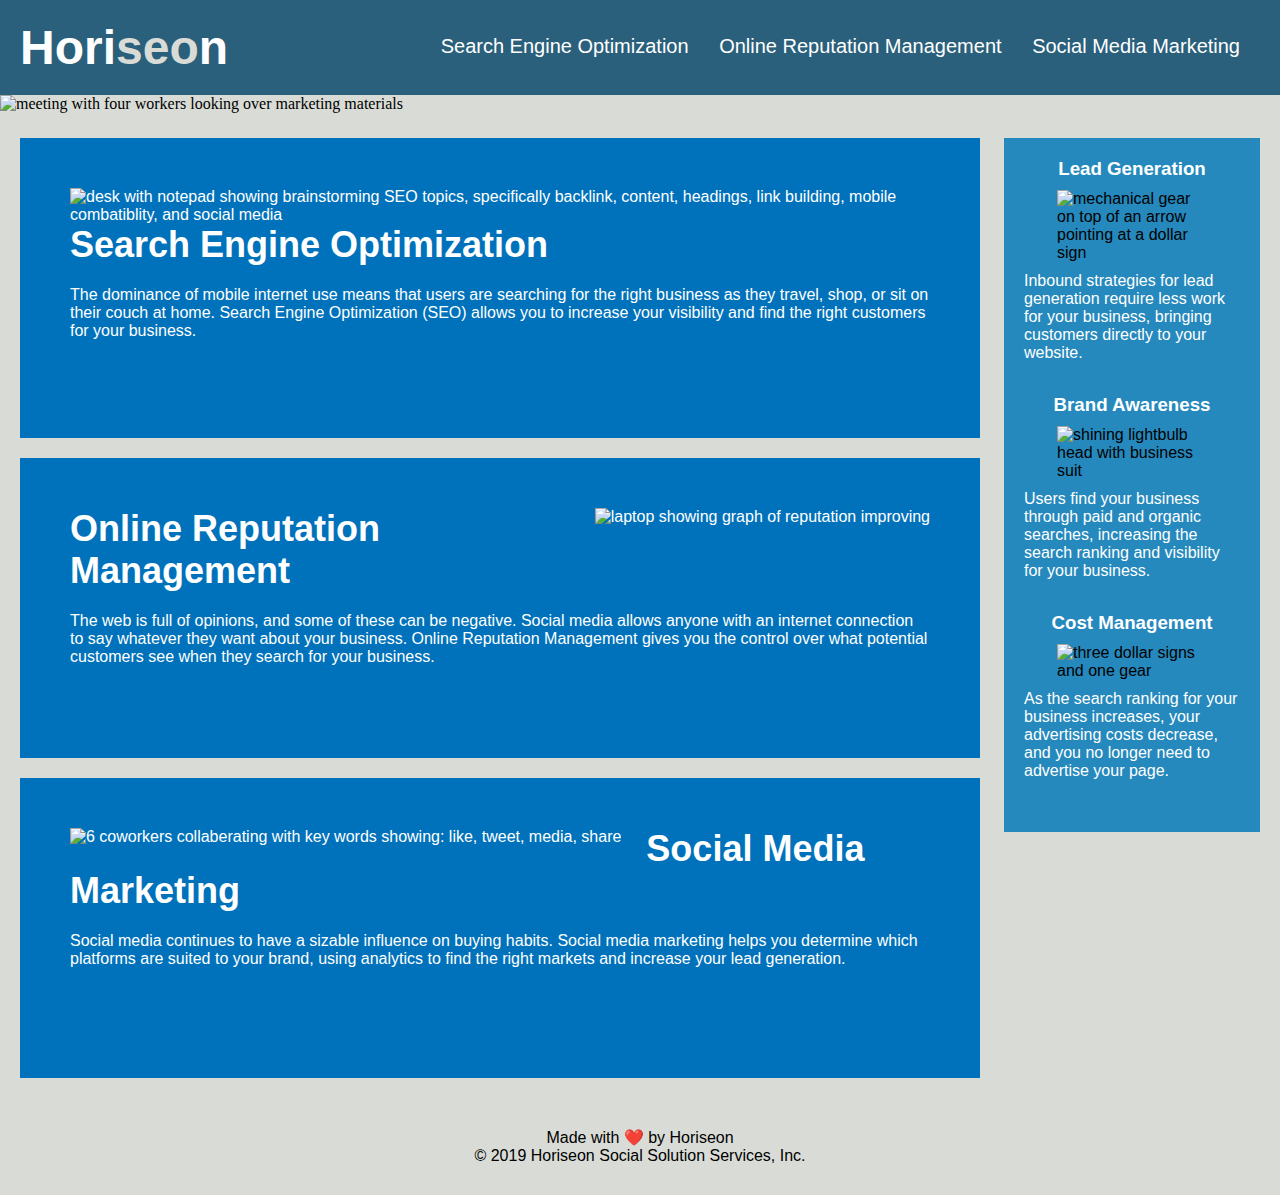
==== index.html @ 9f5f80f2 "initial commit" ====
<!DOCTYPE html>
<html lang="en-us">
<head>

    <meta charset="UTF-8" />
    <link rel="stylesheet" href="./assets/css/style.css">
    <title>Horiseon: Digital Marketing</title>

</head>
<body>

    <header class="header">
        <h1>Hori<span class="seo">seo</span>n</h1>
        <nav>
            <ul>
                <li><a href="#search-engine-optimization">Search Engine Optimization</a></li>
                <li><a href="#online-reputation-management">Online Reputation Management</a></li>
                <li><a href="#social-media-marketing">Social Media Marketing</a></li>
            </ul>

        </nav>
    </header>
    <div class="hero">
        <img src="./assets/images/digital-marketing-meeting.jpg" alt="meeting with four workers looking over marketing materials">
    </div>
    <main class="content">
        <article id= "search-engine-optimization">
            <img src="./assets/images/search-engine-optimization.jpg" alt="desk with notepad showing brainstorming SEO topics, specifically backlink, content, headings, link building, mobile combatiblity, and social media" class="float-left"/>
            <h2>Search Engine Optimization</h2>
            <p>The dominance of mobile internet use means that users are searching for the right business as they travel, shop, or sit on their couch at home. Search Engine Optimization (SEO) allows you to increase your visibility and find the right customers for your business.</p>
        </article>
        <article id="online-reputation-management">
            <img src="./assets/images/online-reputation-management.jpg" alt="laptop showing graph of reputation improving" class="float-right"/>
            <h2>Online Reputation Management</h2>
            <p>The web is full of opinions, and some of these can be negative. Social media allows anyone with an internet connection to say whatever they want about your business. Online Reputation Management gives you the control over what potential customers see when they search for your business.</p>
        </article>
        <article id="social-media-marketing">
            <img src="./assets/images/social-media-marketing.jpg" alt="6 coworkers collaberating with key words showing: like, tweet, media, share" class="float-left"/>
            <h2>Social Media Marketing</h2>
            <p>Social media continues to have a sizable influence on buying habits. Social media marketing helps you determine which platforms are suited to your brand, using analytics to find the right markets and increase your lead generation.</p>
        </article>
    </main>
    <aside class="benefits">
        <section">
            <h3>Lead Generation</h3>
            <img src="./assets/images/lead-generation.png" alt="mechanical gear on top of an arrow pointing at a dollar sign"/>
            <p>Inbound strategies for lead generation require less work for your business, bringing customers directly to your website.</p>
        </section>
        <section>
            <h3>Brand Awareness</h3>
            <img src="./assets/images/brand-awareness.png" alt="shining lightbulb head with business suit"/>
            <p>Users find your business through paid and organic searches, increasing the search ranking and visibility for your business.</p>
        </section>
        <section class=>
            <h3>Cost Management</h3>
            <img src="./assets/images/cost-management.png" alt="three dollar signs and one gear">
            <p>As the search ranking for your business increases, your advertising costs decrease, and you no longer need to advertise your page.</p>
        </section>
    </aside>
    <footer class="footer">
        <h8>Made with ❤️️ by Horiseon</h8>
        <p>&copy; 2019 Horiseon Social Solution Services, Inc.</p>
    </footer>
</body>
</html>
---- assets/css/style.css ----
/* Page Styling */
* {
    box-sizing: border-box;
    padding: 0;
    margin: 0;
}

a {
    color: #ffffff;
    text-decoration: none;
}

p {
    font-size: 16px;
}

body {
    background-color: #d9dcd6;
}

/* Background Picture */

div.hero {
	margin-bottom: 25px;
}

div.hero img {
	height: 800px;
	width: 100%;
	object-fit: cover;
}

/* Header */
.header {
    padding: 20px;
    font-family: 'Trebuchet MS', 'Lucida Sans Unicode', 'Lucida Grande', 'Lucida Sans', Arial, sans-serif;
    background-color: #2a607c;
    color: #ffffff;
}

.header h1 {
    display: inline-block;
    font-size: 48px;
}

.header h1 .seo {
    color: #d9dcd6;
}

/* Navigation */
.header nav {
    padding-top: 15px;
    margin-right: 20px;
    float: right;
    font-family: 'Gill Sans', 'Gill Sans MT', Calibri, 'Trebuchet MS', sans-serif;
    font-size: 20px;
}

.header nav ul {
    list-style-type: none;
}

.header nav ul li {
    display: inline-block;
    margin-left: 25px;
}

/* Main / Content */
.float-left {
    float: left;
    margin-right: 25px;
}

.float-right {
    float: right;
    margin-left: 25px;
}

.content {
    width: 75%;
    display: inline-block;
    margin-left: 20px;
}

#search-engine-optimization {
    margin-bottom: 20px;
    padding: 50px;
    height: 300px;
    font-family: 'Gill Sans', 'Gill Sans MT', Calibri, 'Trebuchet MS', sans-serif;
    background-color: #0072bb;
    color: #ffffff;
}

#online-reputation-management {
    margin-bottom: 20px;
    padding: 50px;
    height: 300px;
    font-family: 'Gill Sans', 'Gill Sans MT', Calibri, 'Trebuchet MS', sans-serif;
    background-color: #0072bb;
    color: #ffffff;
}

#social-media-marketing {
    margin-bottom: 20px;
    padding: 50px;
    height: 300px;
    font-family: 'Gill Sans', 'Gill Sans MT', Calibri, 'Trebuchet MS', sans-serif;
    background-color: #0072bb;
    color: #ffffff;
}

.content img {
    max-height: 200px;
}

.content h2 {
    margin-bottom: 20px;
    font-size: 36px;
}

/* Benefits / Aside */
.benefits {
    margin-right: 20px;
    padding: 20px;
    clear: both;
    float: right;
    width: 20%;
    height: 100%;
    font-family: 'Gill Sans', 'Gill Sans MT', Calibri, 'Trebuchet MS', sans-serif;
    background-color: #2589bd;
}

.benefits p {
    margin-bottom: 32px;
    color: #ffffff;
}

.benefits h3 {
    margin-bottom: 10px;
    text-align: center;
    color: #ffffff;
}

.benefits img {
    display: block;
    margin: 10px auto;
    max-width: 150px;
}

/* Footer */
.footer {
    padding: 30px;
    clear: both;
    font-family: 'Trebuchet MS', 'Lucida Sans Unicode', 'Lucida Grande', 'Lucida Sans', Arial, sans-serif;
    text-align: center;
}

.footer h2 {
    font-size: 20px;
}
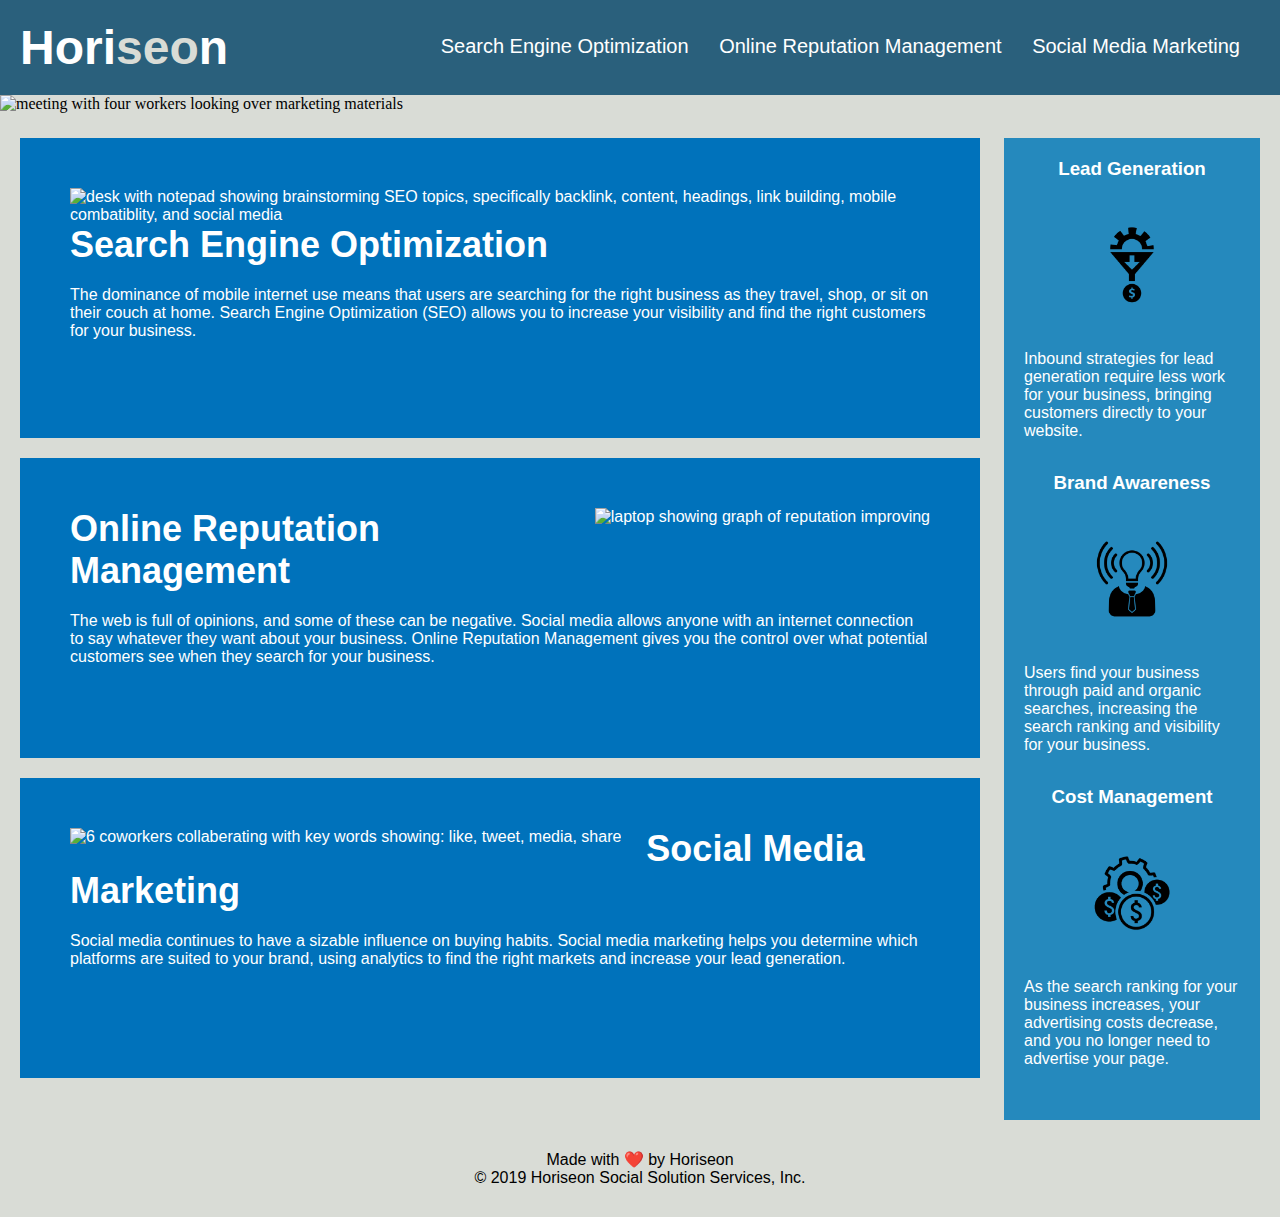
==== commit e4b4acc6: "adding image folder" ====
--- a/index.html
+++ b/index.html
@@ -1,14 +1,11 @@
 <!DOCTYPE html>
 <html lang="en-us">
 <head>
-
     <meta charset="UTF-8" />
     <link rel="stylesheet" href="./assets/css/style.css">
     <title>Horiseon: Digital Marketing</title>
-
 </head>
 <body>
-
     <header class="header">
         <h1>Hori<span class="seo">seo</span>n</h1>
         <nav>
@@ -17,7 +14,6 @@
                 <li><a href="#online-reputation-management">Online Reputation Management</a></li>
                 <li><a href="#social-media-marketing">Social Media Marketing</a></li>
             </ul>
-
         </nav>
     </header>
     <div class="hero">
@@ -62,4 +58,4 @@
         <p>&copy; 2019 Horiseon Social Solution Services, Inc.</p>
     </footer>
 </body>
-</html>
+</html>